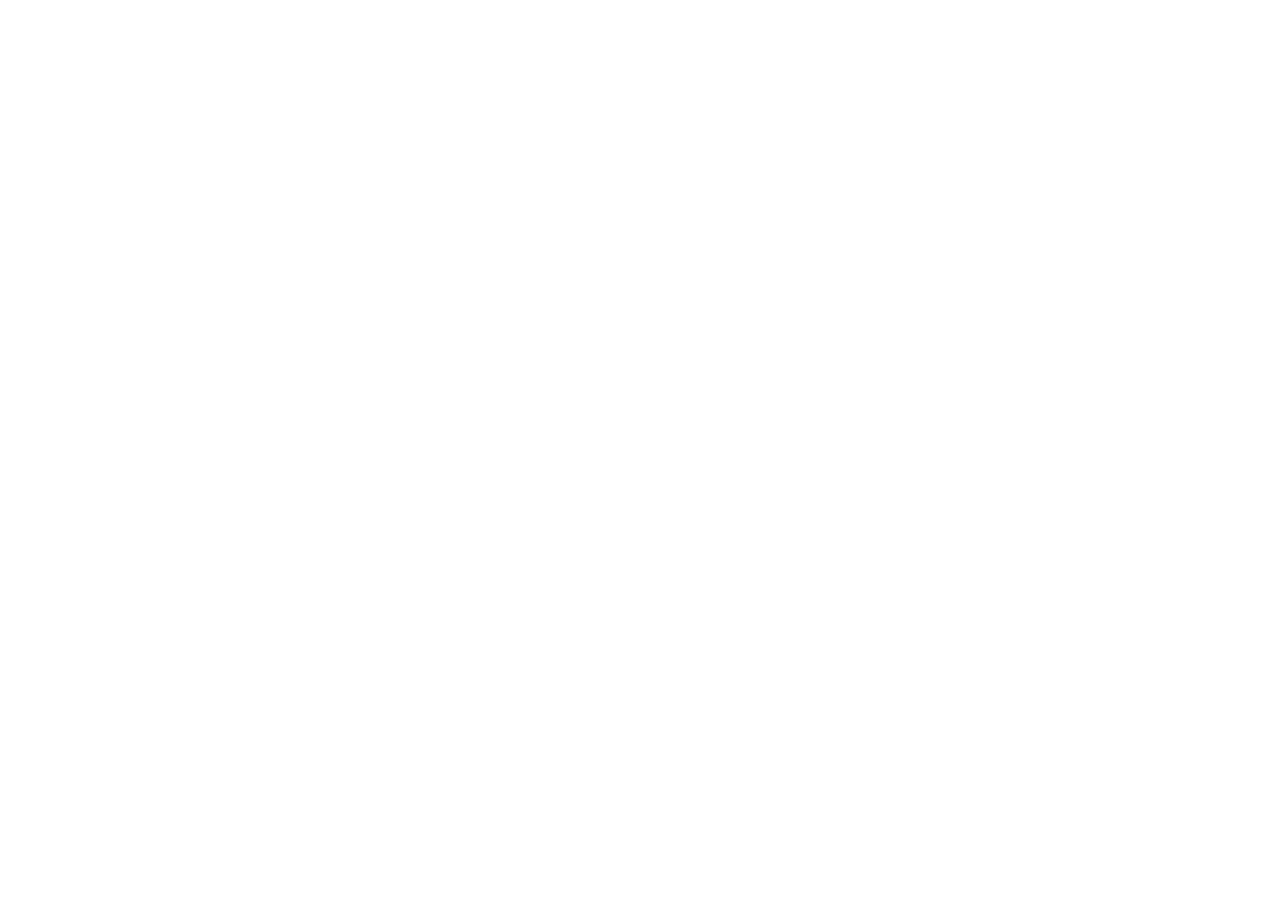
==== project1/index.html @ 68285be1 "adding zip files" ====
<!DOCTYPE html>
<html>

<head>
	<meta name="viewport" content="width=device-width, initial-scale=1">
	<title>Web Programming | STUDENT NAME | Project 1</title>
</head>

<body>

	<!-- Put your code here! -->

</body>

</html>
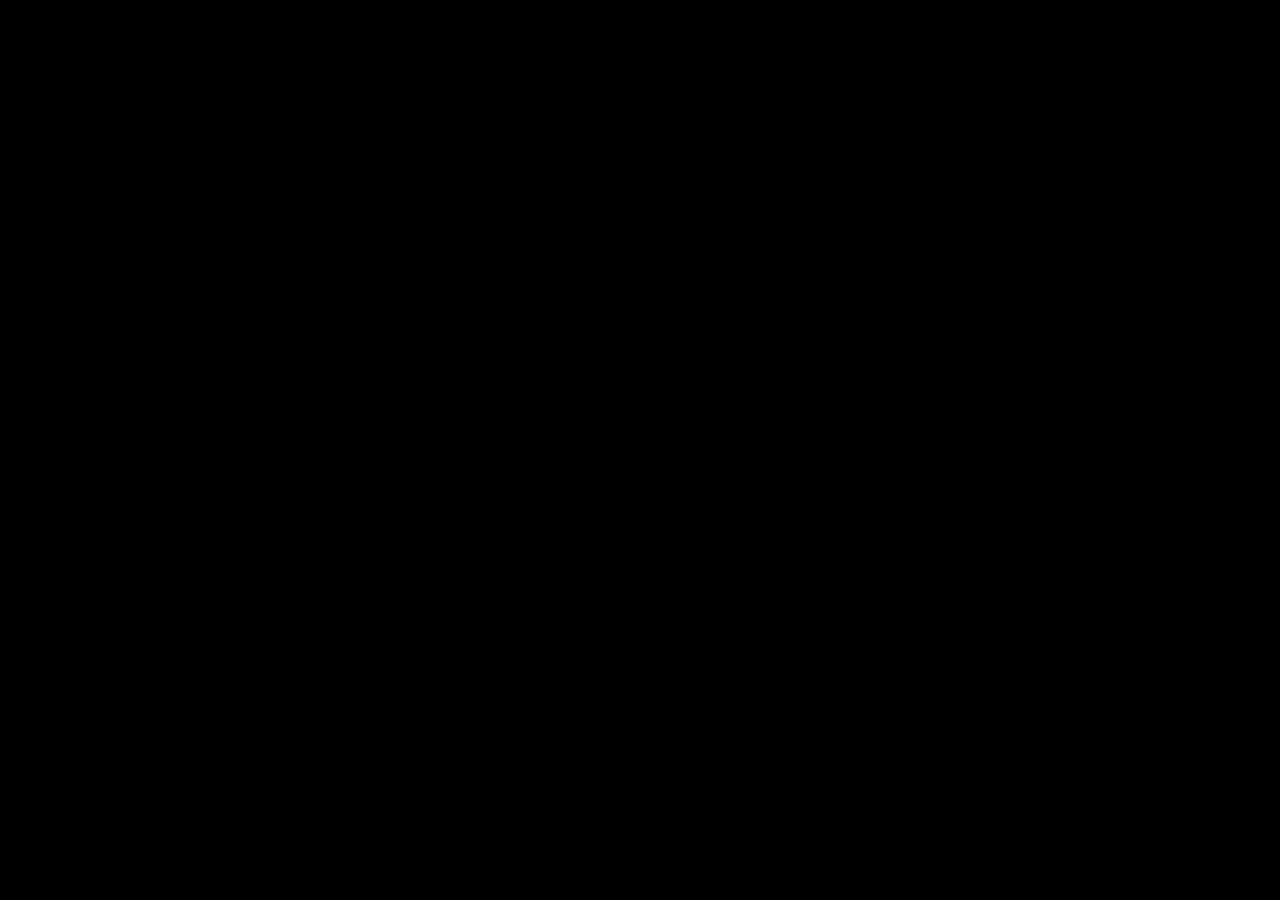
==== commit 615a5273: "1" ====
--- a/project1/index.html
+++ b/project1/index.html
@@ -3,13 +3,44 @@
 
 <head>
 	<meta name="viewport" content="width=device-width, initial-scale=1">
-	<title>Web Programming | STUDENT NAME | Project 1</title>
+	<title>my darling husband</title>
 </head>
+<link rel="stylesheet" href="pageonestyle.css">
+ <link rel="icon" type="image/x-icon" href="img/heart.png">	<!-- how to add external css style sheet -->
+
 
 <body>
+<div class="container">
+	<div class="fab"></div>
+	<div class="hide"><img src="img/fab2.jpeg" alt="fabulation"></div>
+
+	<div class="brass"></div>
+	<div class="hide"><img src="img/brassmonkey.png" alt="brassmonkey"></div>
+
+	<div class="dot"></div>
+	<div class="hide"><img src="img/dot.png" alt="dot"></div>
+
+
+
+</div>
+
+	<iframe src="sound/ma-letter.mp3" allow="autoplay" id="audio" style="display: none"></iframe>
+
+	<audio id="player" autoplay loop>
+    <source src="sound/ma-letter.mp3" type="audio/mp3">
+</audio>
+
+	<!-- <audio autoplay controls>
+	  <source src="sound/ma-letter.mp3" type="audio/mp3">
+	  <source src="sound/ma-letter.mp3" type="audio/mp3">
+	</audio> -->
+	<!--
+	<audio autoplay controls
+        src="sound/ma-letter.mp3">
+    </audio -->
 
 	<!-- Put your code here! -->
 
 </body>
 
-</html>+</html>
--- a/project1/pageonestyle.css
+++ b/project1/pageonestyle.css
@@ -0,0 +1,113 @@
+
+html,body {padding:0; margin:0;}
+
+body{
+  width: 100%;
+  height:100%;
+  padding:0;
+  margin: 0;
+  background-image:url("img/letter.gif");
+  background-repeat: no-repeat;
+  background-color: black;
+  position: fixed;
+  background-size: cover;
+}
+
+.grid-container {
+  min-width: 70%;
+  min-height:10%;
+  display: grid;
+ grid-template-columns: 2fr 2fr 3fr 2fr  ;
+ overflow: visible;
+  background-color: none;
+  padding-top: 100px;
+  margin: 0;
+}
+.grid-item {
+  max-width: 100%;
+  overflow: visible;
+  background-color: none;
+  padding: 0;
+  font-size: 30px;
+  text-align: center;
+}
+img{
+  width:100%;
+  height:100%;
+}
+
+
+
+.hide {
+  display: none;
+  max-width: 100%;
+  max-height: 100%;
+}
+
+.fab{
+  min-width:20%;
+  min-height:20%;
+
+}
+
+.fab:hover + .hide {
+  display:grid;
+
+}
+
+.brass{
+  width:100%;
+  height: 100%;
+
+
+}
+
+.brass:hover + .hide {
+  display: block;
+
+}
+
+.dot{
+  width:100%;
+  height: 100%;
+}
+
+.jimmy{
+  width:100%;
+  height: 100%;
+}
+
+.toni{
+  width:100%;
+  height: 100%;
+}
+
+.sharpe{
+  width:100%;
+  height: 100%;
+}
+
+.tuggie{
+  width:20%;
+  height: 20%;
+}
+
+.dot:hover + .hide {
+  display: block;
+}
+
+.jimmy:hover + .hide {
+  display: block;
+}
+
+.toni:hover + .hide {
+  display: block;
+}
+
+.tuggie:hover + .hide {
+  display: block;
+}
+
+.sharpe:hover + .hide {
+  display: block;
+}
